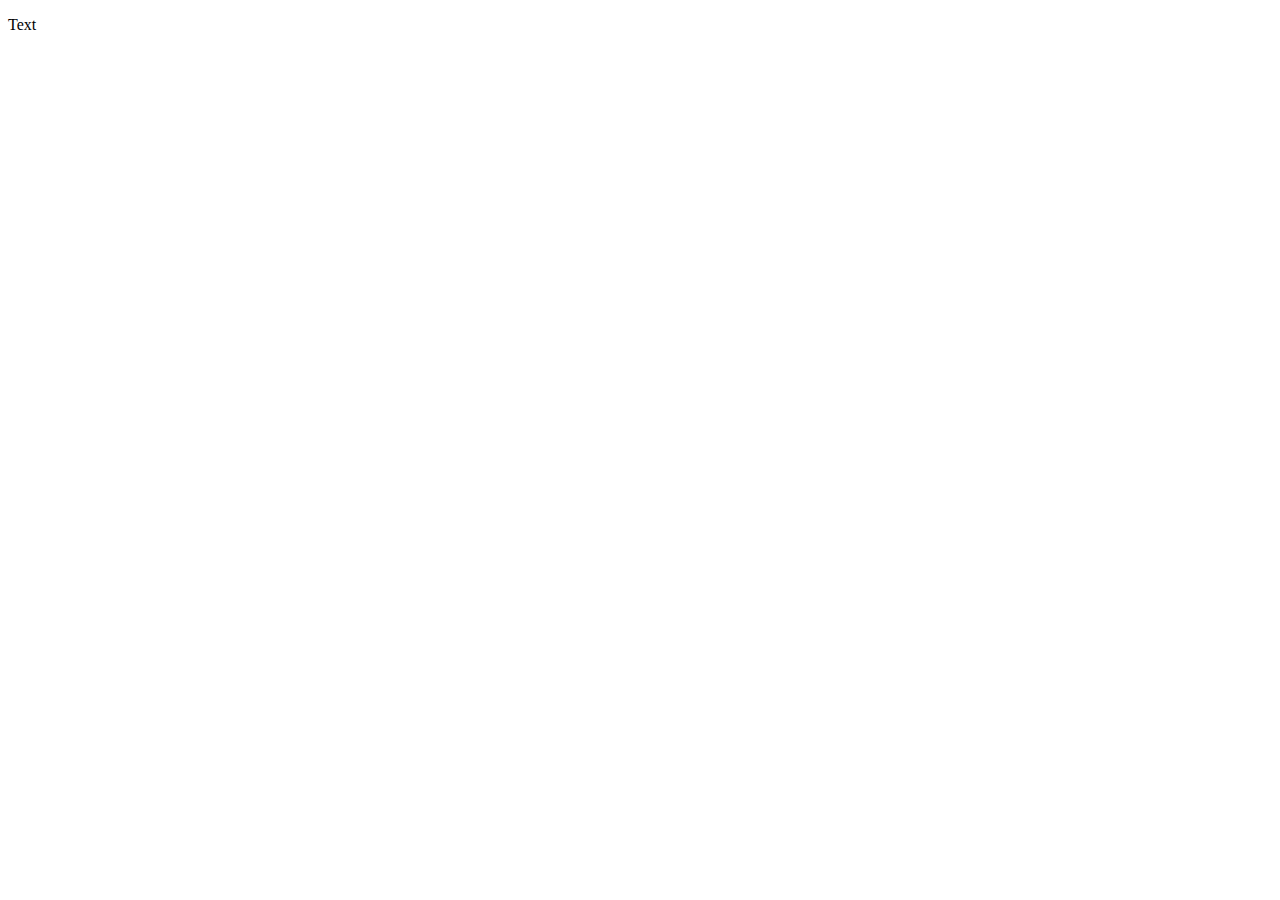
==== src/main/resources/templates/index.html @ 67b571f3 "Feature/db connect (#3)" ====
<!DOCTYPE html>
<html xmlns:th="http://www.thymeleaf.org"
        lang="en">
<head>
    <meta charset="UTF-8">
    <title>Title</title>
</head>
<body>
<p th:text="'Hello' + ${text}">Text</p>
</body>
</html>
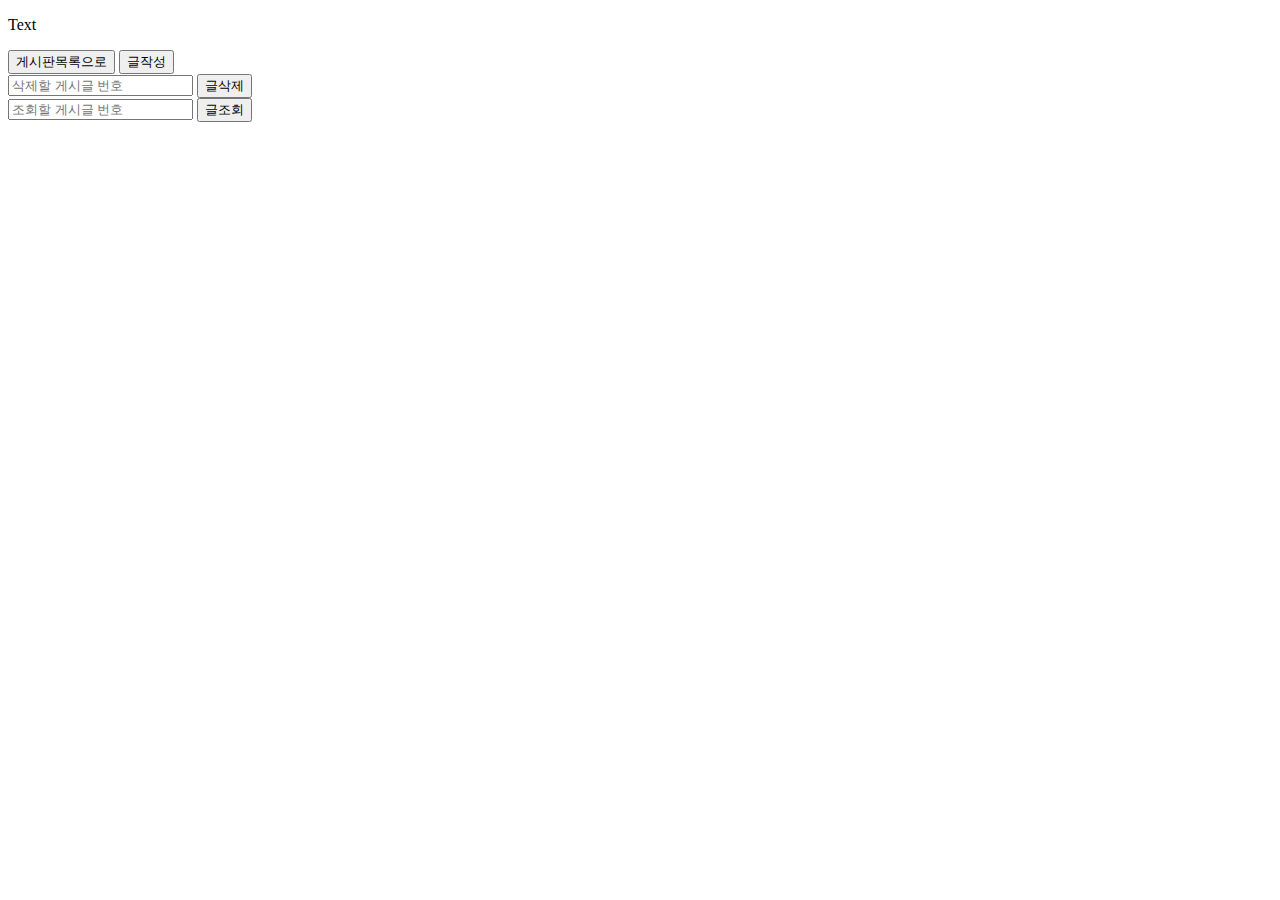
==== commit 76e36492: "Feaure/bbs (#4)" ====
--- a/src/main/resources/templates/index.html
+++ b/src/main/resources/templates/index.html
@@ -1,11 +1,32 @@
 <!DOCTYPE html>
 <html xmlns:th="http://www.thymeleaf.org"
-        lang="en">
+      lang="en">
 <head>
     <meta charset="UTF-8">
     <title>Title</title>
 </head>
+<script src="https://code.jquery.com/jquery-3.2.1.js"></script>
+
+<script type="text/javascript">
+    $(function () {
+        dataSend();
+    });
+</script>
 <body>
+
 <p th:text="'Hello' + ${text}">Text</p>
+<div id="resultDiv" name="resultDiv"></div>
+<button type="button" onclick="dataSend()" th:onclick="|location.href='@{/bbs}'|">게시판목록으로</button>
+
+<button type="button" onclick="location.href='/bbs/write'">글작성</button>
+<div>
+    <label for="id"></label><input type="text" name="id" id="id" placeholder="삭제할 게시글 번호">
+    <button type="submit" onclick="deleteBbs()">글삭제</button>
+</div>
+<div>
+    <label for="searchId"></label><input type="text" name="searchId" id="searchId" placeholder="조회할 게시글 번호">
+    <button type="submit" onclick="searchData()">글조회</button>
+</div>
 </body>
+<script src="" th:src="@{/js/bbsDataAjax.js}"></script>
 </html>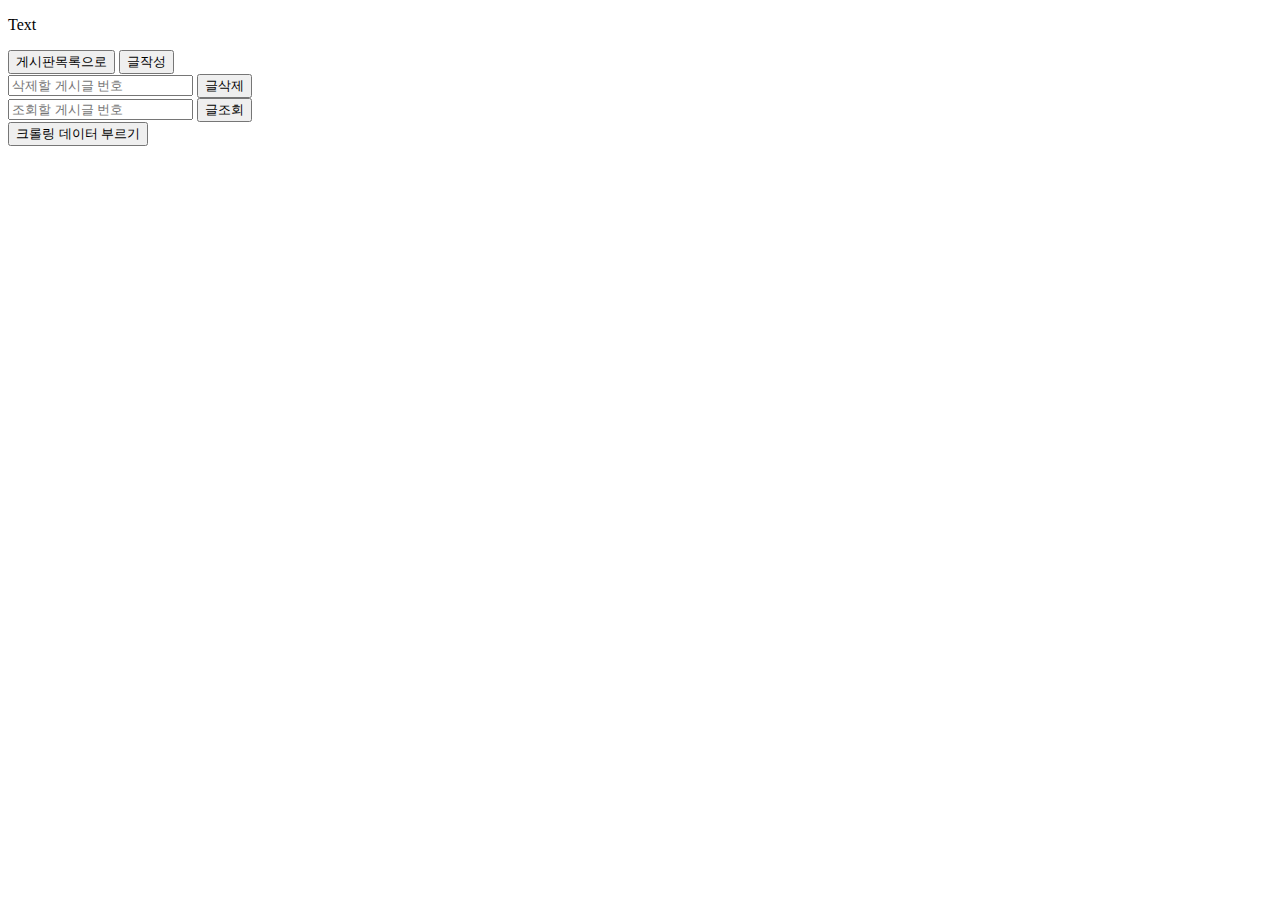
==== commit 1c352459: "Feature/keyword (#40)" ====
--- a/src/main/resources/templates/index.html
+++ b/src/main/resources/templates/index.html
@@ -27,6 +27,11 @@
     <label for="searchId"></label><input type="text" name="searchId" id="searchId" placeholder="조회할 게시글 번호">
     <button type="submit" onclick="searchData()">글조회</button>
 </div>
+<div>
+	<button type="button" onclick="findAllByCrawlingData()">크롤링 데이터 부르기</button>
+	<div id="resultKeyword" name="resultKeyword"></div>
+</div>
 </body>
 <script src="" th:src="@{/js/bbsDataAjax.js}"></script>
+<script src="" th:src="@{/js/crawlingDataAjax.js}"></script>
 </html>